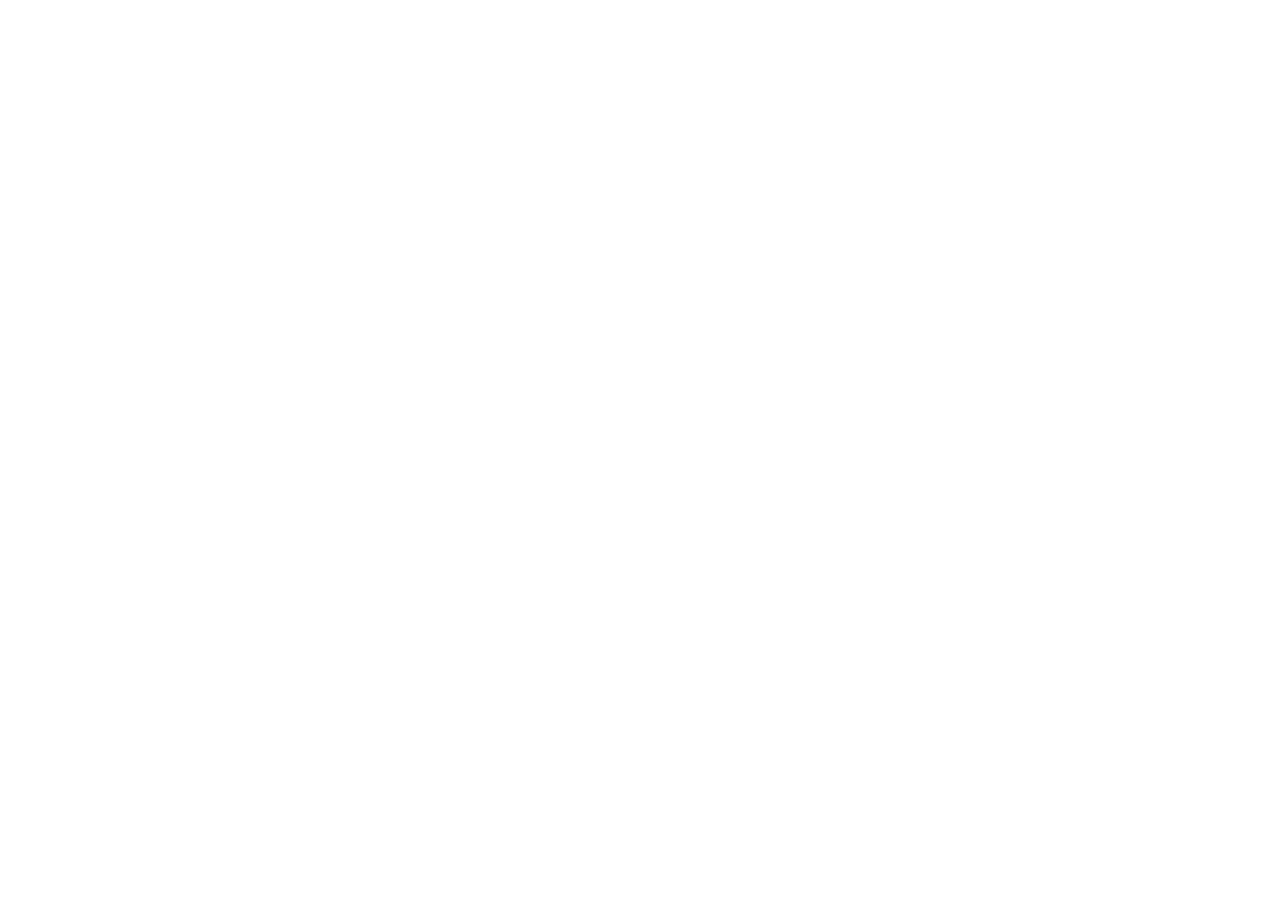
==== BootStrap/index.html @ bc869dc3 "Rearragned the files" ====
<!DOCTYPE html>
<html lang="en">
<head>
    <meta charset="UTF-8">
    <meta name="viewport" content="width=device-width, initial-scale=1.0">
    <title>BootStrap</title>
</head>
<body>
    
</body>
</html>
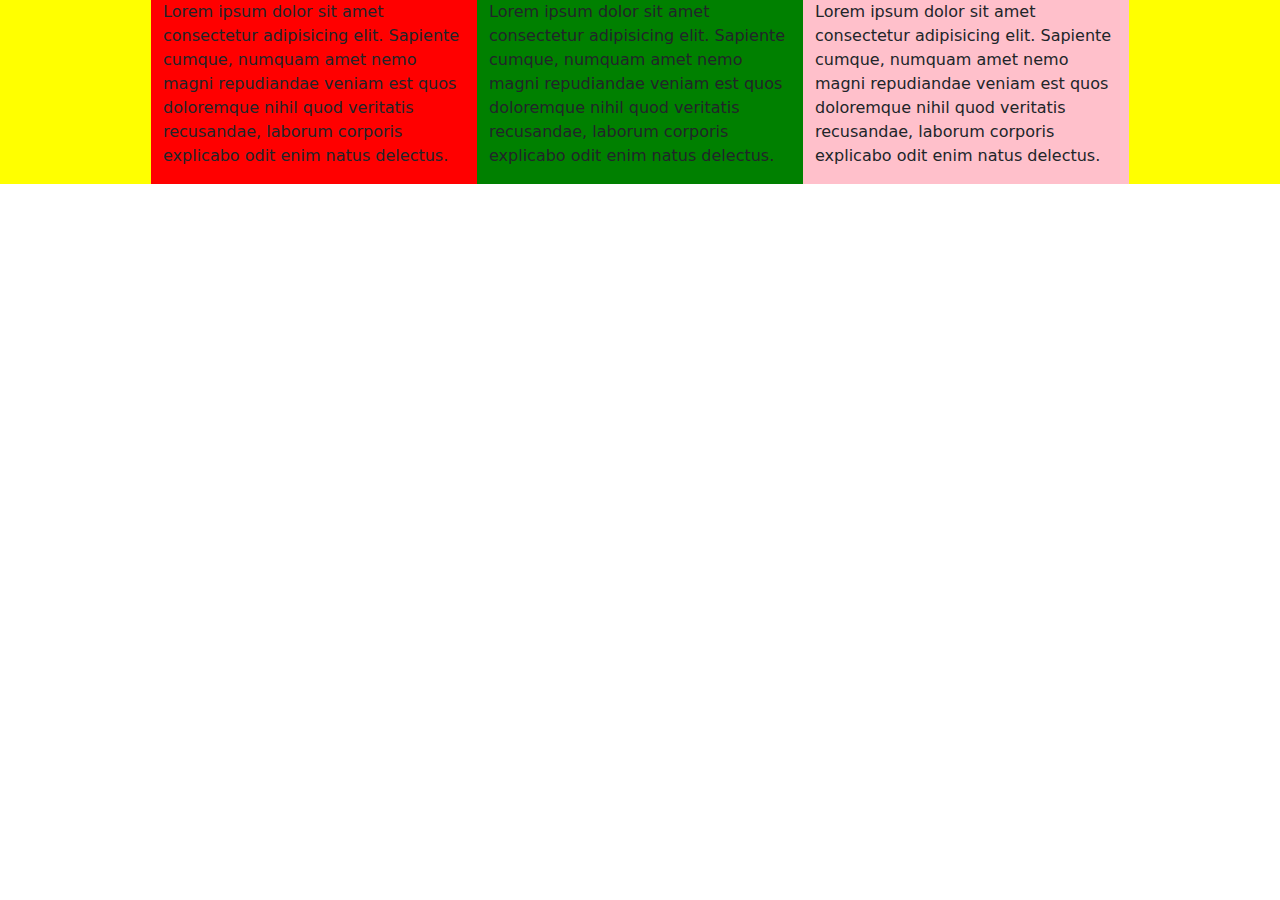
==== commit 3f088e2b: "horizontal alignement" ====
--- a/BootStrap/index.html
+++ b/BootStrap/index.html
@@ -4,8 +4,22 @@
     <meta charset="UTF-8">
     <meta name="viewport" content="width=device-width, initial-scale=1.0">
     <title>BootStrap</title>
+    <link href="https://cdn.jsdelivr.net/npm/bootstrap@5.3.3/dist/css/bootstrap.min.css" rel="stylesheet" integrity="sha384-QWTKZyjpPEjISv5WaRU9OFeRpok6YctnYmDr5pNlyT2bRjXh0JMhjY6hW+ALEwIH" crossorigin="anonymous">
+    <link rel="stylesheet" href="style.css">
 </head>
 <body>
-    
+    <div class="yellow row justify-content-center">
+        <div class="col-3 red">
+            <p>Lorem ipsum dolor sit amet consectetur adipisicing elit. Sapiente cumque, numquam amet nemo magni repudiandae veniam est quos doloremque nihil quod veritatis recusandae, laborum corporis explicabo odit enim natus delectus.</p>
+        </div>
+        <div class="col-3 green">
+            <p>Lorem ipsum dolor sit amet consectetur adipisicing elit. Sapiente cumque, numquam amet nemo magni repudiandae veniam est quos doloremque nihil quod veritatis recusandae, laborum corporis explicabo odit enim natus delectus.</p>
+        </div>
+        <div class="col-3 pink">
+            <p>Lorem ipsum dolor sit amet consectetur adipisicing elit. Sapiente cumque, numquam amet nemo magni repudiandae veniam est quos doloremque nihil quod veritatis recusandae, laborum corporis explicabo odit enim natus delectus.</p>
+        </div>
+    </div>
+    <script src="https://cdn.jsdelivr.net/npm/bootstrap@5.3.3/dist/js/bootstrap.bundle.min.js" integrity="sha384-YvpcrYf0tY3lHB60NNkmXc5s9fDVZLESaAA55NDzOxhy9GkcIdslK1eN7N6jIeHz" crossorigin="anonymous"></script>
+    <script src="java.js"></script>
 </body>
 </html>--- a/BootStrap/style.css
+++ b/BootStrap/style.css
@@ -0,0 +1,12 @@
+.yellow{
+    background-color: yellow;
+}
+.pink{
+    background-color: pink;
+}
+.red{
+    background-color: red;
+}
+.green{
+    background-color: green;
+}
